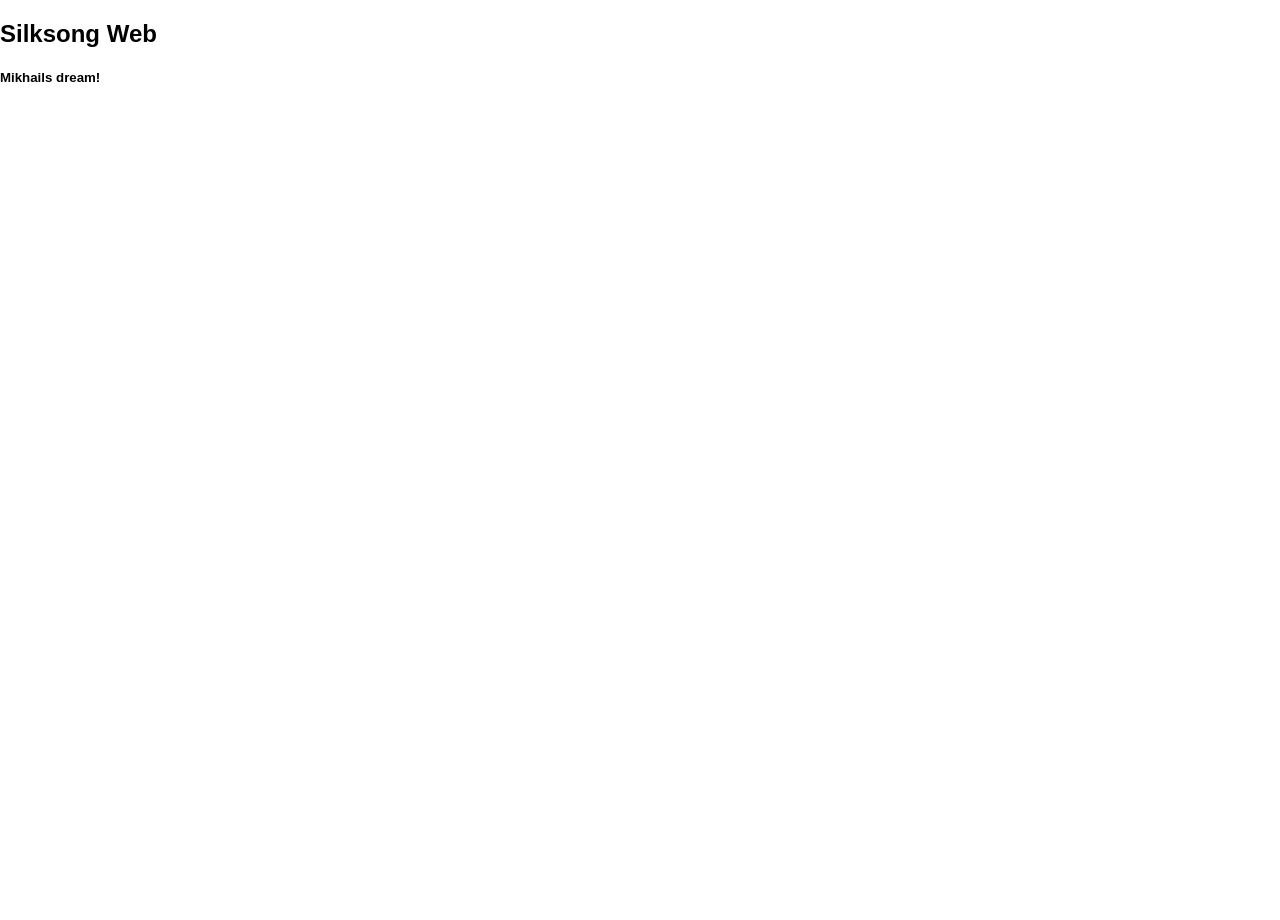
==== index.html @ 17bc2c23 "More text" ====
<!DOCTYPE html>
<html lang="en">
<head>
    <meta charset="UTF-8">
    <title>Silksong Web</title>
    <link rel="stylesheet" href="styles.css">
</head>
<body>
    <h2>Silksong Web</h2>
    <h5>Mikhails dream!</h5>
</body>
---- styles.css ----
html, body {
  margin: 0;
  padding: 0;
  height: 100%;
  font-family: Arial, Helvetica, sans-serif;
  background-color: var(--bg-color);
  color: var(--text-color);
}
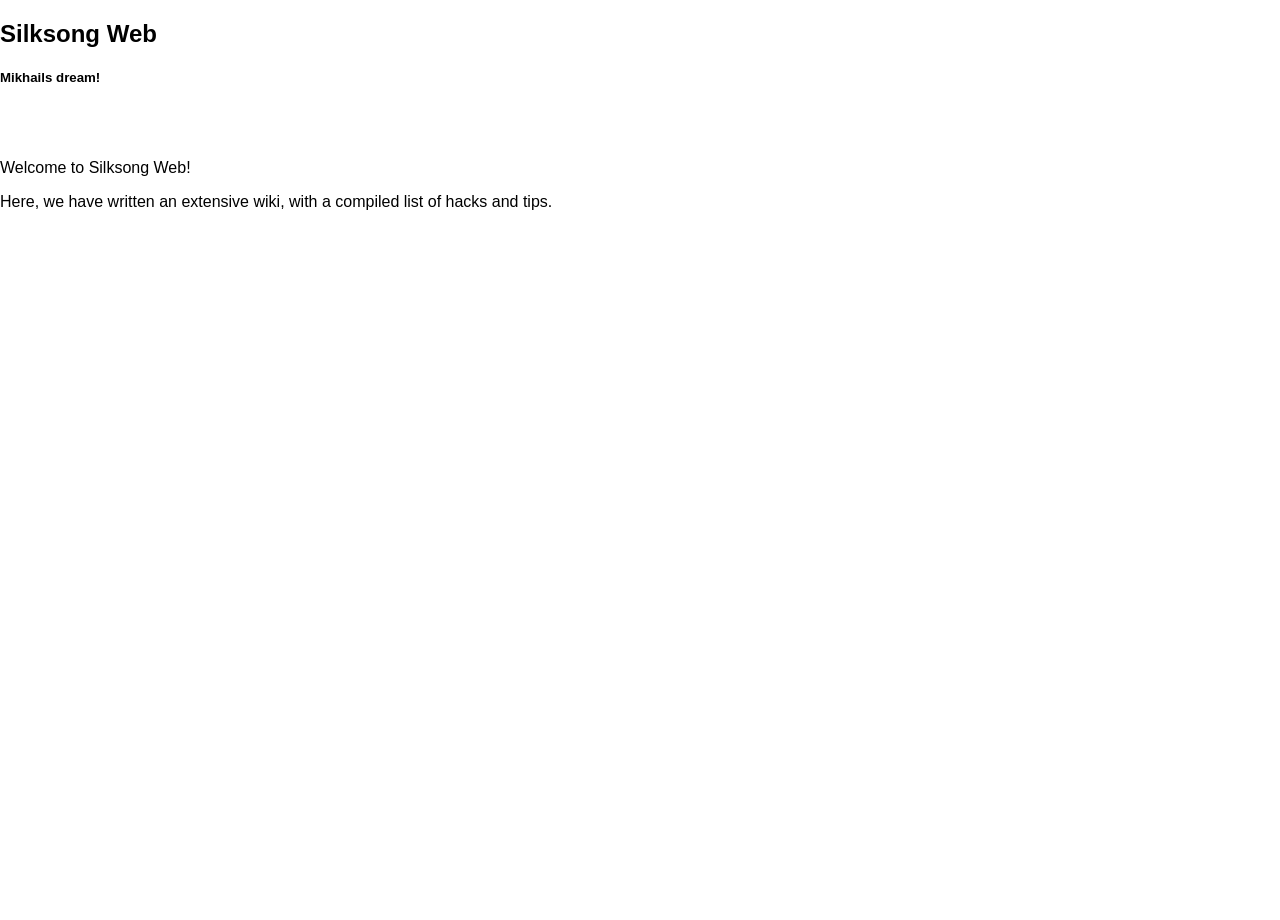
==== commit b1231814: "Added new text" ====
--- a/index.html
+++ b/index.html
@@ -8,4 +8,8 @@
 <body>
     <h2>Silksong Web</h2>
     <h5>Mikhails dream!</h5>
+    <br>
+    <br>
+    <p>Welcome to Silksong Web!</p>
+    <p>Here, we have written an extensive wiki, with a compiled list of hacks and tips.</p>
 </body>
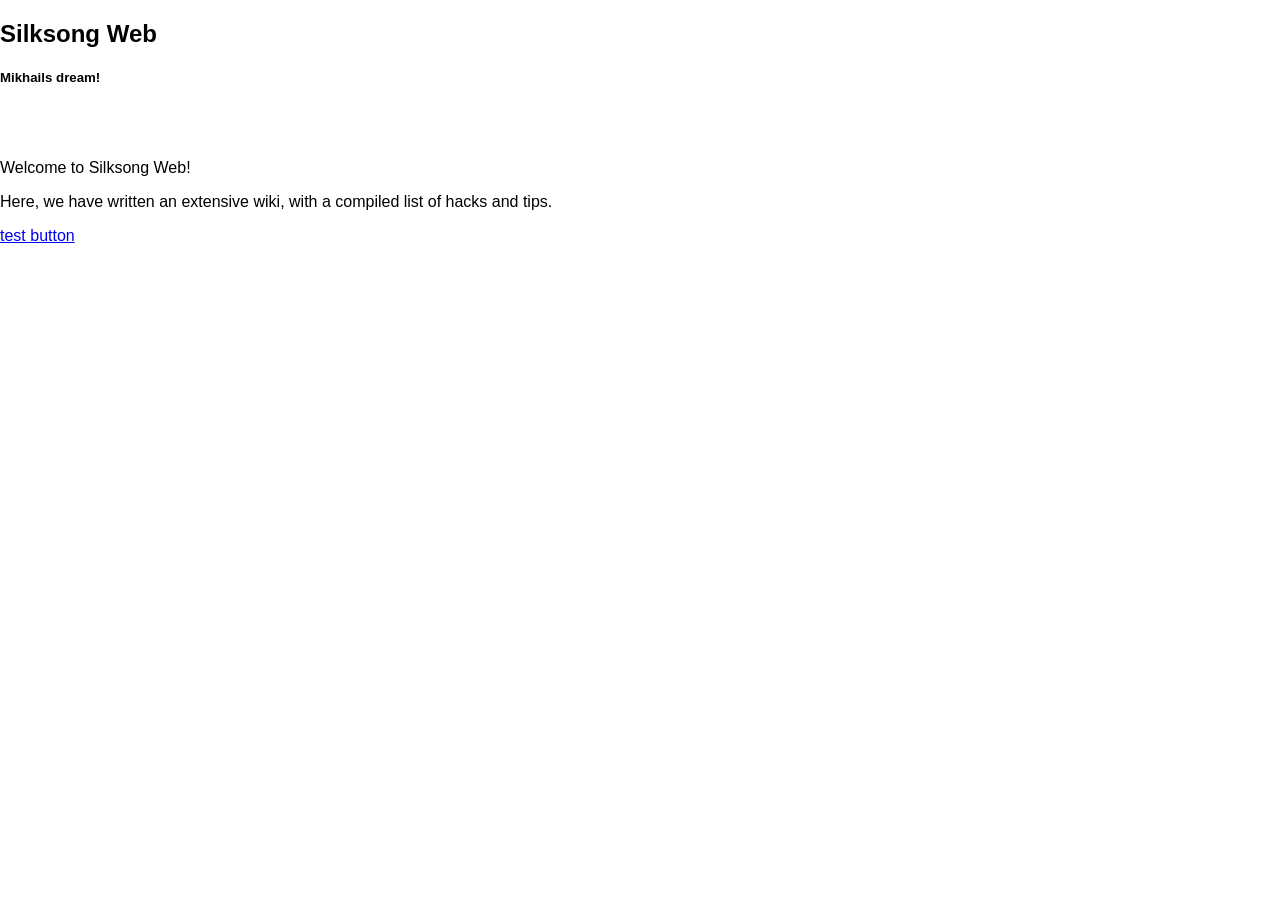
==== commit eefa913c: "random test that is totally unrelated" ====
--- a/index.html
+++ b/index.html
@@ -12,4 +12,5 @@
     <br>
     <p>Welcome to Silksong Web!</p>
     <p>Here, we have written an extensive wiki, with a compiled list of hacks and tips.</p>
+    <a href="styles.css">test button</a>
 </body>
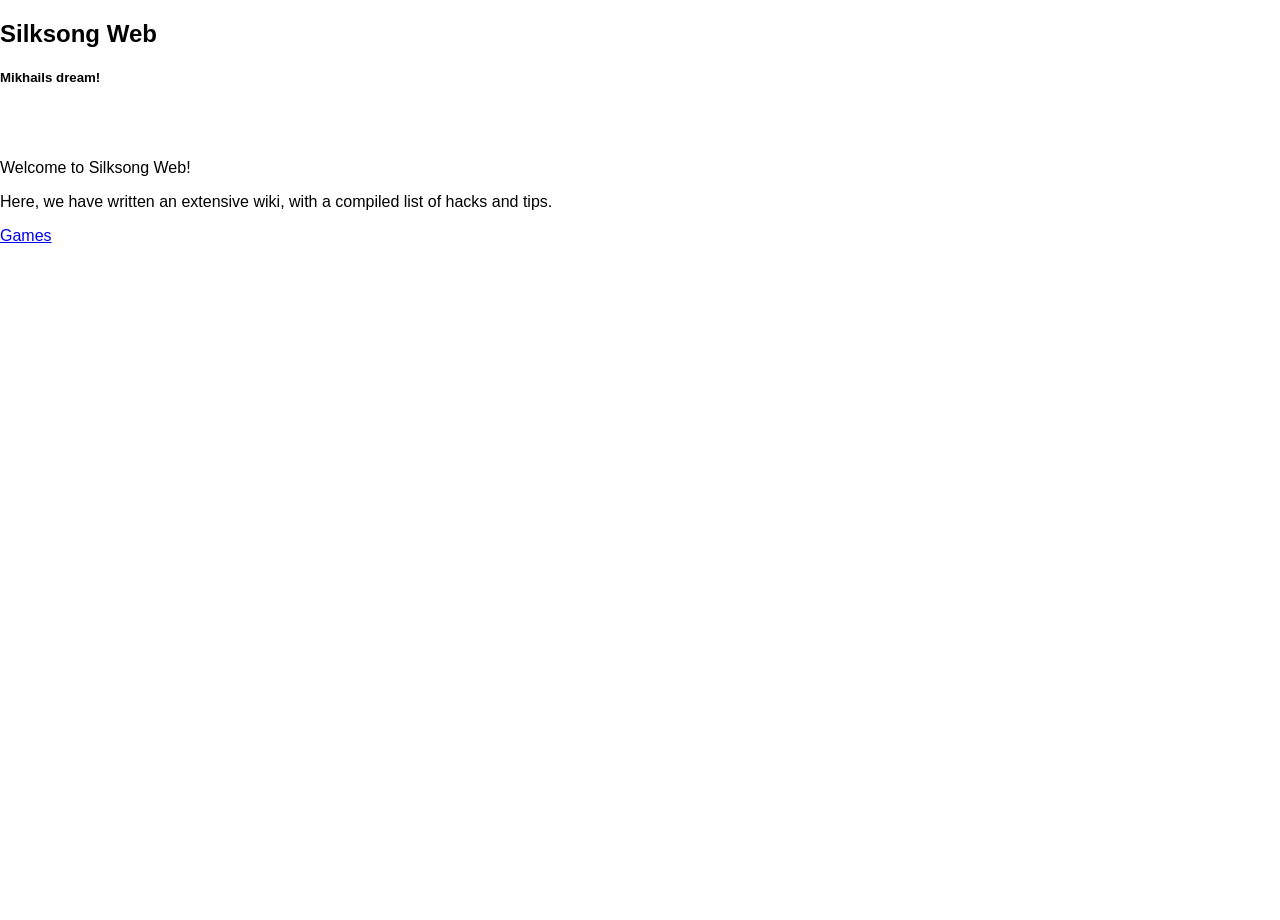
==== commit 7faae469: "Added games.html" ====
--- a/index.html
+++ b/index.html
@@ -12,5 +12,6 @@
     <br>
     <p>Welcome to Silksong Web!</p>
     <p>Here, we have written an extensive wiki, with a compiled list of hacks and tips.</p>
-    <a href="styles.css">test button</a>
-</body>+    <p><a href="games.html">Games</a></p>
+</body>
+</html>
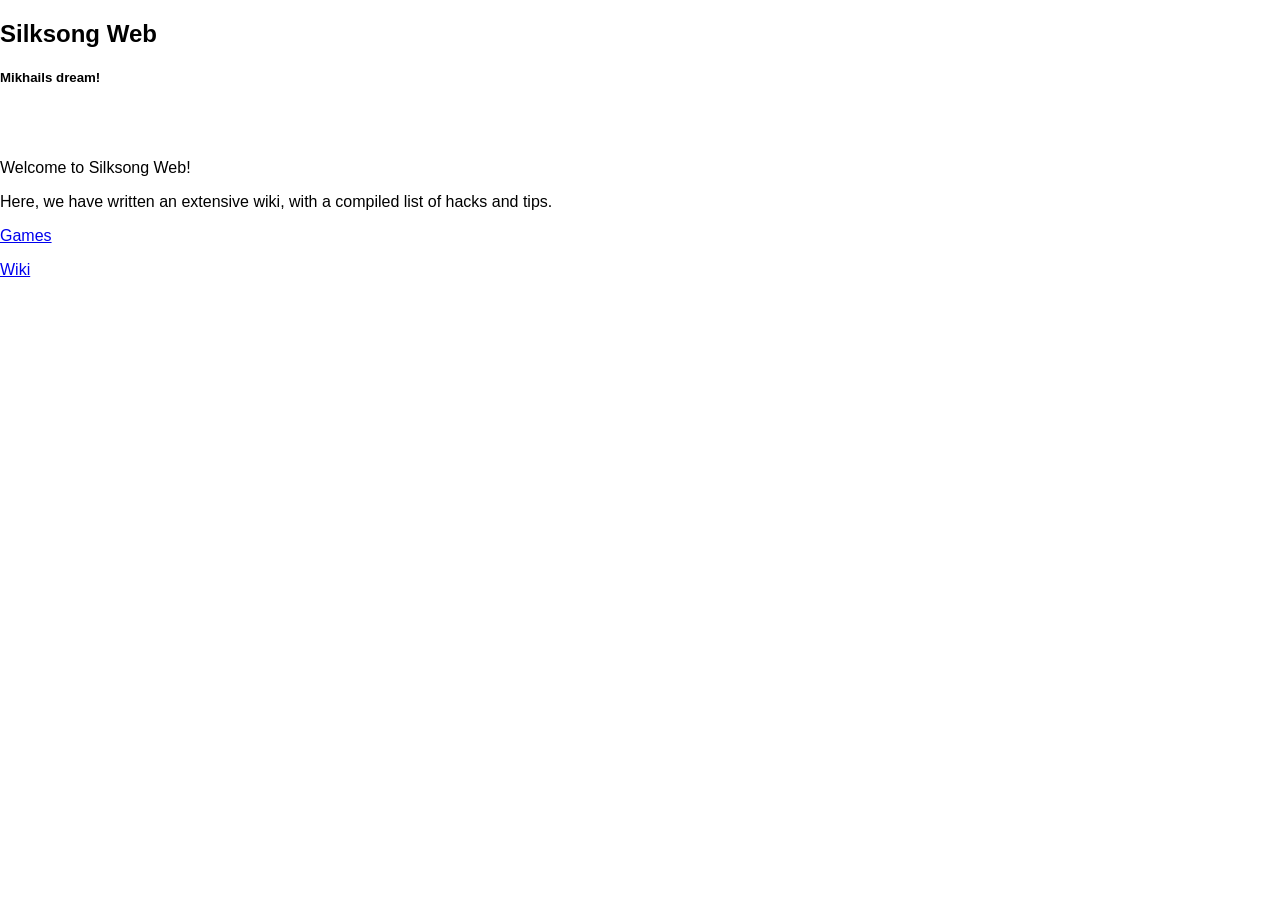
==== commit 59d28668: "links" ====
--- a/index.html
+++ b/index.html
@@ -13,5 +13,6 @@
     <p>Welcome to Silksong Web!</p>
     <p>Here, we have written an extensive wiki, with a compiled list of hacks and tips.</p>
     <p><a href="games.html">Games</a></p>
+    <p><a href="wiki.html">Wiki</a></p>
 </body>
 </html>
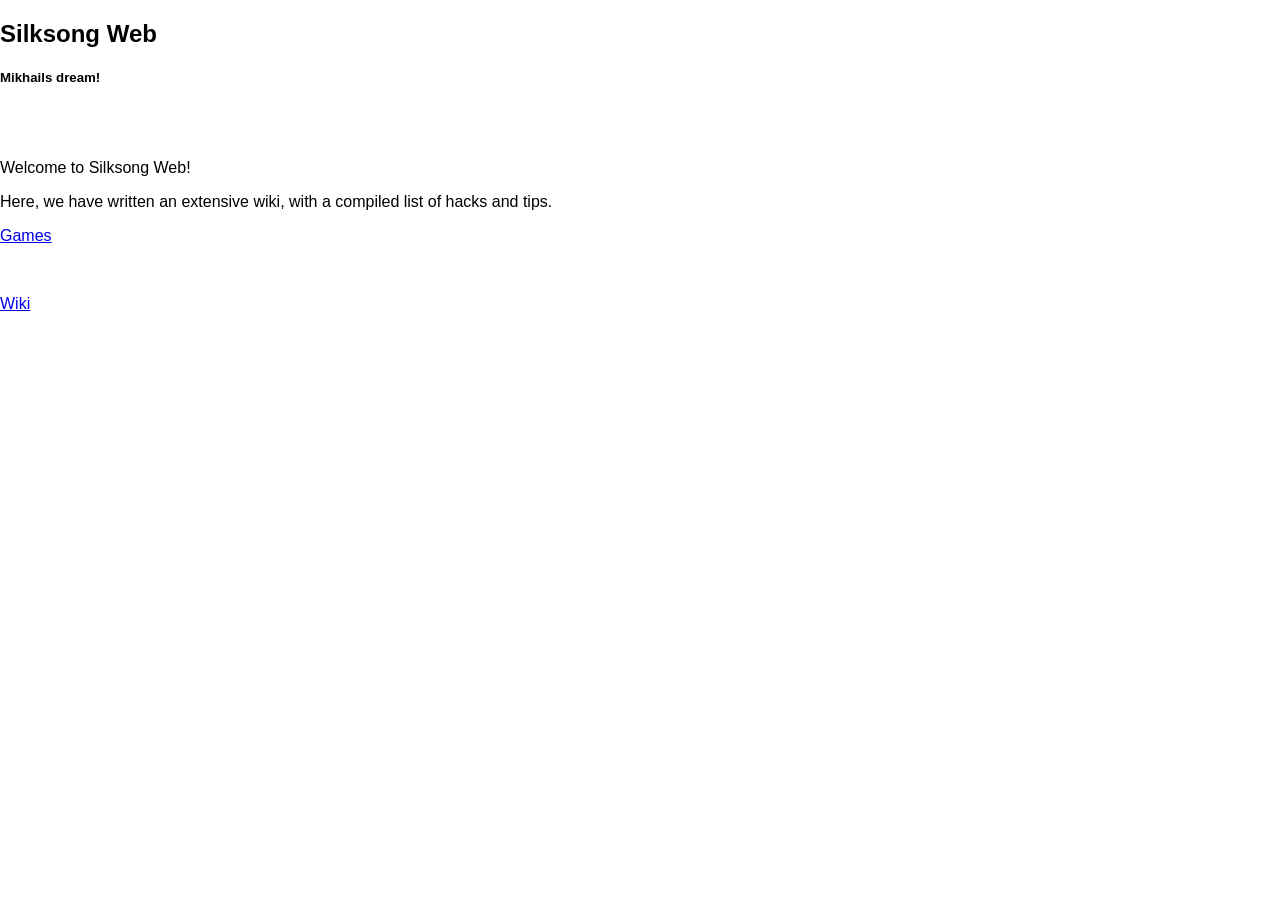
==== commit 74d7b927: "br" ====
--- a/index.html
+++ b/index.html
@@ -13,6 +13,7 @@
     <p>Welcome to Silksong Web!</p>
     <p>Here, we have written an extensive wiki, with a compiled list of hacks and tips.</p>
     <p><a href="games.html">Games</a></p>
+    <br>
     <p><a href="wiki.html">Wiki</a></p>
 </body>
 </html>
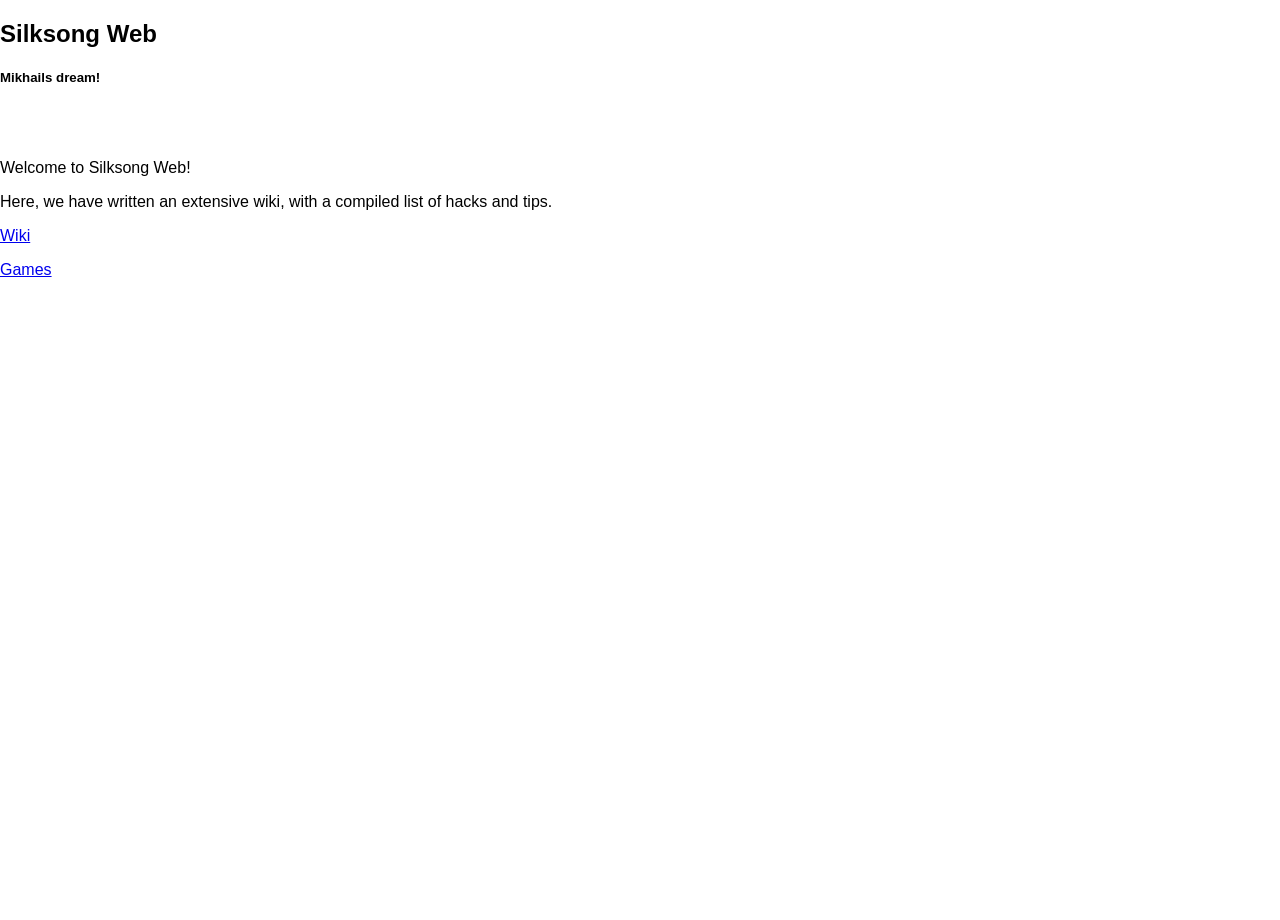
==== commit 4f8906d2: "Readjustment of href" ====
--- a/index.html
+++ b/index.html
@@ -12,8 +12,7 @@
     <br>
     <p>Welcome to Silksong Web!</p>
     <p>Here, we have written an extensive wiki, with a compiled list of hacks and tips.</p>
+    <p><a href="wiki.html">Wiki</a></p>
     <p><a href="games.html">Games</a></p>
-    <br>
-    <p><a href="wiki.html">Wiki</a></p>
 </body>
 </html>
